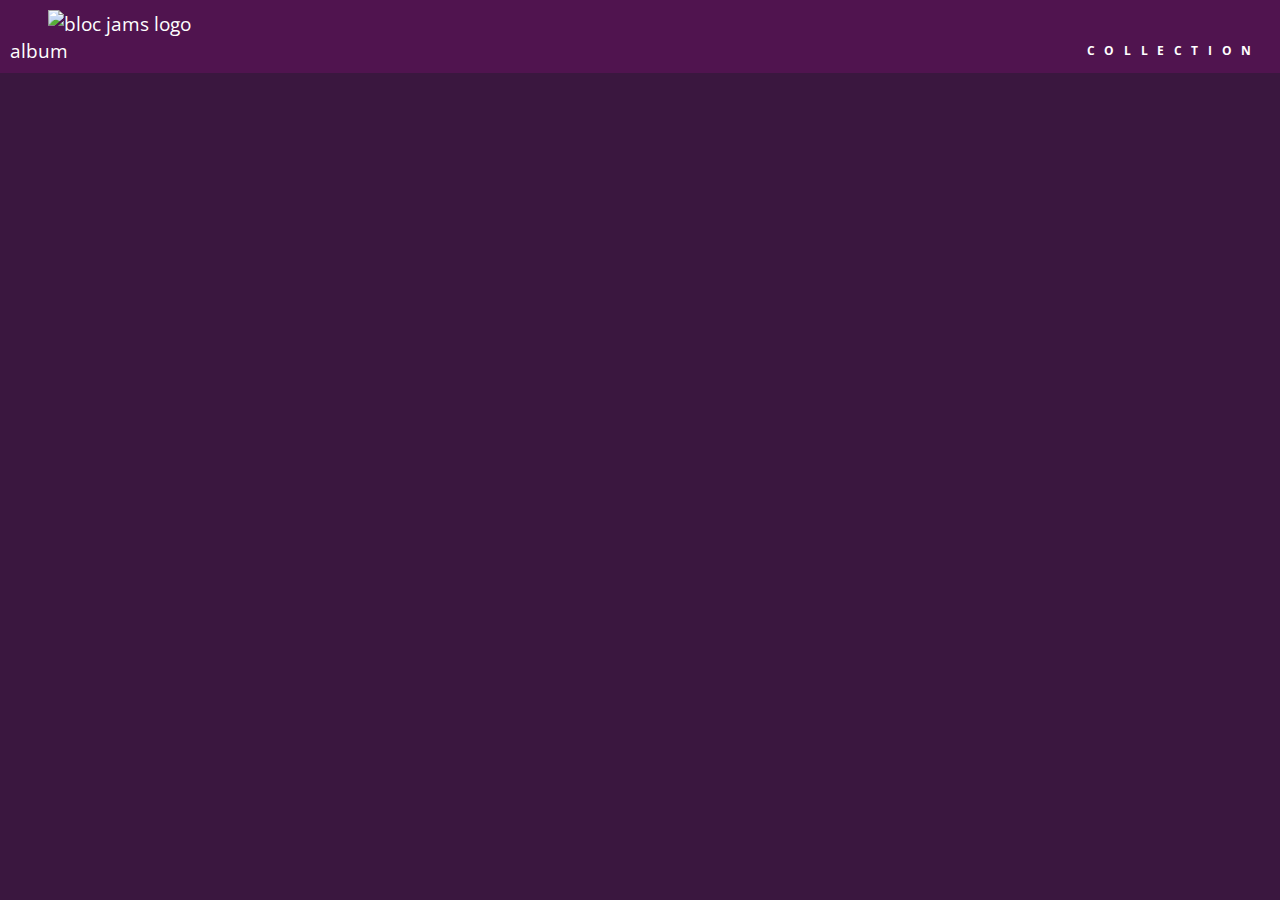
==== app/pages/index.html @ 01dfabff "Closer to working" ====
<!DOCTYPE html>
<html ng-app="ralphApp">
<head lang="en">
    <meta charset="UTF-8">
    <title>Bloc Jams Angular</title>
    <meta name="viewport" content="width=device-width, initial-scale=1">
    <link rel="stylesheet" type="text/css" href="http://fonts.googleapis.com/css?family=Open+Sans:400,800,600,700,300">
    <link rel="stylesheet" type="text/css" href="http://code.ionicframework.com/ionicons/2.0.1/css/ionicons.min.css">
    <link rel="stylesheet" type="text/css" href="../styles/normalize.css">
    <link rel="stylesheet" type="text/css" href="../styles/main.css">
    <link rel="stylesheet" type="text/css" href="../styles/landing.css">
    <link rel="stylesheet" type="text/css" href="../styles/collection.css">
    <link rel="stylesheet" type="text/css" href="../styles/album.css">
</head>
<body class="landing">
    <nav class="navbar"> <!-- nav bar -->
        <a ui-sref="landing" class="logo">
            <img src="../assets/images/bloc-logo-white.png" alt="bloc jams logo">
        </a>
        <div class="links-container">
            <a ui-sref="collection" class="navbar-link">collection</a>
        </div> 
        <!-- Throw-away code to test the album state -->
        <div class="album-container">
            <a ui-sref="album" class="navbar-link">album</a>
        </div> 
    </nav>
    <div ui-view></div>
    <script src="https://ajax.googleapis.com/ajax/libs/angularjs/1.2.24/angular.min.js"></script>
    <!-- <script src="https://cdnjs.cloudflare.com/ajax/libs/angular-ui-router/0.2.15/angular-ui-router.min.js"></script> -->
    <script src="//angular-ui.github.io/ui-router/release/angular-ui-router.js"></script>
    <script src="../scripts/app.js"></script>
</body>
</html>
---- app/styles/main.css ----
*, *:before, *:after {
 -moz-box-sizing: border-box;
 -webkit-box-sizing: border-box;
 box-sizing: border-box;
}

.container {
 margin: 0 auto;
 max-width: 64rem;
}

.container.narrow {
    max-width: 56rem;
}
 
/* Medium and small screens (640px) */
@media (min-width: 40rem) {
    html { font-size: 112%; }
 
    .column {
        float: left;
        padding-left: 1rem;
        padding-right: 1rem;
    }

    .column.full { width: 100%; }
    .column.two-thirds { width: 66.7%; }
    .column.half { width: 50%; }
    .column.third { width: 33.3%; }
    .column.fourth { width: 25%; }
    .column.flow-opposite { float: right; }  
}

.clearfix:before,
.clearfix:after {
    content: " ";
    display: table;
}

.clearfix:after {
    clear: both;
}

/* Large screens (1024px) */
@media (min-width: 64rem) {
    html { font-size: 120%; }
}

html {
    height: 100%; /* makes sure our HTML takes up 100% of the browser window */
}
 
body {
    font-family: 'Open Sans'; /* sets our font to the "Open Sans" typeface */
    color: white; /* sets the text color to white */
    min-height: 100%; /* says the height of the body must be, at minimum, 100% of the window */
}
 
.navbar {
    position: relative;
    padding: 0.5rem;
    background-color: rgb(101,18,95);
    /* #1 */
    background-color: rgba(101,18,95,0.5);
    /* #2 */
    z-index: 1;
}
 
 .navbar .logo {
    position: relative; /* positioning will be explained in a resource */
    left: 2rem;
    cursor: pointer; /* produces the finger-pointer icon when you hover over the logo */
}

.navbar .links-container {
    display: table;
    position: absolute;
    top: 0;
    right: 0;
    height: 100px;
    color: white;
    /* #3 */
    text-decoration: none;
}

.links-container .navbar-link {
    display: table-cell;
    position: relative;
    height: 100%;
    padding-left: 1rem;
    padding-right: 1rem;
    /* #4 */
    vertical-align: middle;
    color: white;
    font-size: 0.625rem;
    letter-spacing: 0.5rem;
    font-weight: 700;
    text-transform: uppercase;
    /* #3 */
    text-decoration: none;
    cursor: pointer;
}

/* #5 */
.links-container .navbar-link:hover {
    color: rgb(233,50,117);
}
---- app/styles/landing.css ----
body.landing {
     background-color: rgb(58,23,63); /* sets the background color to an RGB value (see below) */
}
.hero-content {
     position: relative; 
     min-height: 600px; /* hero content element must be _at least_ 600 pixels */
     background-image: url(../assets/images/bloc_jams_bg.jpg);
     background-repeat: no-repeat;
     background-position: center center;
     background-size: cover;
 }

 .hero-content .hero-title {
     position: absolute;             /* positioning will be explained in a resource */
     top: 40%;                       /* positioning will be explained in a resource */
     -webkit-transform: translateY(-50%);
     -moz-transform: translateY(-50%);
     -ms-transform: translateY(-50%);
     transform: translateY(-50%);
     width: 100%;                    /* makes sure the title inhabits the full width of its container */
     text-align: center;             /* aligns text in the horizontal center of the element */
     font-size: 4rem;                /* specifies the size of the font in root em units */
     font-weight: 300;               /* makes the font thinner or lighter weight */
     text-transform: uppercase;      /* transforms the text to be all uppercase lettering */
     letter-spacing: 0.5rem;         /* puts 0.5 root ems worth of space between each letter */
     text-shadow: 1px 1px 0px rgb(58,23,63); /* creates a shadow underneath the text for readability over the image */
 }

 .selling-points {
     position: relative;
     -webkit-box-sizing: border-box;
     -moz-box-sizing: border-box;
 }
 
 .point {
     position: relative;
     padding: 2rem;
     text-align: center;
     opacity: 0;
     -webkit-transform: scaleX(0.9) translateY(3rem);
     -moz-transform: scaleX(0.9) translateY(3rem);
     transform: scaleX(0.9) translateY(3rem);
     -webkit-transition: all 0.25s ease-in-out;
     -moz-transition: all 0.25s ease-in-out;
     transition: all 0.25s ease-in-out;
     -webkit-transition-delay: 0.2s;
     -moz-transition-delay: 0.2s;
     transition-delay: 0.2s;
 }
 
 .point .point-title {
     font-size: 1.25rem;
 }
 
 .ion-music-note,
 .ion-radio-waves,
 .ion-iphone {
     color: rgb(233,50,117);
     font-size: 5rem;
 }
---- app/styles/collection.css ----
body.collection {
    background-image: url(../assets/images/blurred_backgrounds/blur_bg_2.jpg);
    background-repeat: repeat-y;
    background-position: center center;
    background-size: cover;
}

.album-covers {
    position: relative;
}

.collection-album-container {
    position: relative;
    margin-top: 30px;
    margin-bottom: 20px;
    text-align: center;
}

.collection-album-container .caption {
    margin-top: 10px;
}

.collection-album-container .caption p {
    font-size: 1rem;
    font-weight: 300;
    color: rgba(255, 255, 255, 0.6);
}

.collection-album-container .caption p a {
    color: rgba(255, 255, 255, 0.6);
}

.collection-album-container .caption p a.album-name {
    color: white;
}

.collection-album-container img {
    width: 80%;
}
---- app/styles/album.css ----
body.album {
    background-image: url(../assets/images/blurred_backgrounds/blur_bg_3.jpg);
    background-repeat: repeat-y;
    background-position: center center;
    background-size: cover;
    padding-bottom: 150px;
}

.album-cover-art {
    position: relative;
    left: 20%;
    margin-top: 1rem;
    width: 60%;
}

.album-view-details {
    position: relative;
    top: 1.5rem;
    padding: 1rem;
}

.album-view-details .album-view-title {
    font-weight: 300;
    font-size: 2rem;
}

.album-view-details .album-view-artist {
    font-weight: 300;
    font-size: 1.5rem;
}

.album-view-details .album-view-release-info {
    font-weight: 300;
    font-size: 0.75rem;
}

.album-view-song-list {
    width: 90%;
    margin: 1.5rem auto;
    font-weight: 300;
    font-size: 0.75em;
}

.album-view-song-item {
    height: 3rem;
    /* #1 */
    border-bottom: 1px solid rgba(255,255,255,0.5);
}

.song-item-number {
    width: 5%;
    min-width: 30px;
}

.song-item-title {
    width: 80%;
}

.song-item-duration {
    width: 10%;
}

.song-item-repeats {
    width: 5%;
    text-align: center;
}

th {
    text-align: left;
}

.album-song-button {
    text-align: center;
    font-size: 14px;
    background-color: white;
    color: rgb(210, 40, 123);
    border-radius: 50% 50%;
    display: inline-block;
    width: 28px;
    height: 28px;
}

.album-song-button:hover {
    cursor: pointer;
    color: white;
    background-color: rgb(210, 40, 123);
}

.album-song-button span {
    line-height: 28px;
}

.album-song-button .fa-play {
    padding-left: 5px;
}

.album-song-listing td {
    vertical-align: middle;
}

/* #2 */
@media (max-width: 40rem) and (min-width: 20rem) {
    .album-view-details {
        text-align: center
    }
    
    .album-view-title {
        margin-top: 0;   
    }
}

/* #3 */
@media (max-width: 64rem) and (min-width: 20rem) {
   body.album {
        padding-bottom: 200px;
    }
   .album-view-song-list {
        position: relative;
        top: 1rem;
        width: 80%;
        margin: auto;
    }
}
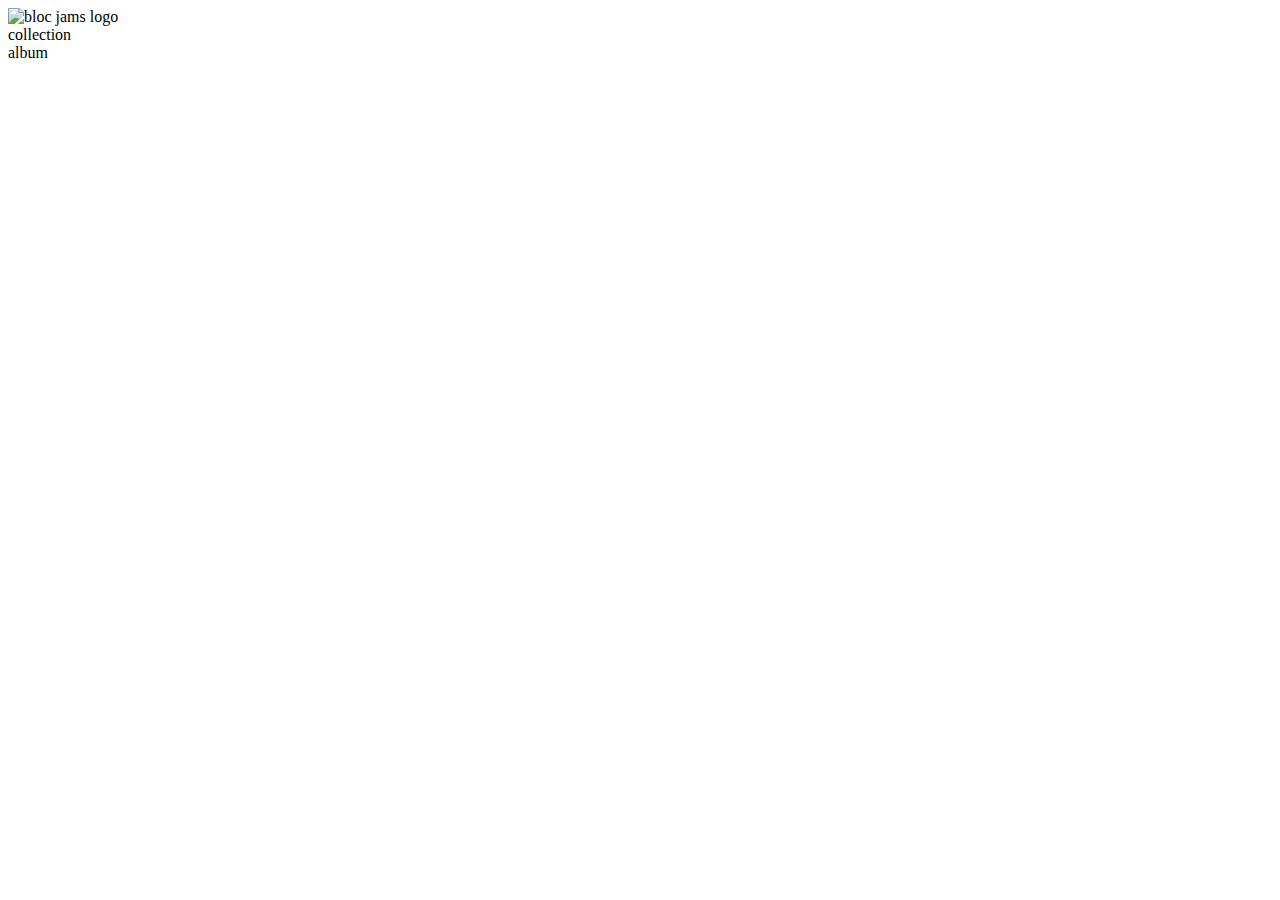
==== commit 358de142: "Completed angular-intro-4 assignment" ====
--- a/app/pages/index.html
+++ b/app/pages/index.html
@@ -6,16 +6,16 @@
     <meta name="viewport" content="width=device-width, initial-scale=1">
     <link rel="stylesheet" type="text/css" href="http://fonts.googleapis.com/css?family=Open+Sans:400,800,600,700,300">
     <link rel="stylesheet" type="text/css" href="http://code.ionicframework.com/ionicons/2.0.1/css/ionicons.min.css">
-    <link rel="stylesheet" type="text/css" href="../styles/normalize.css">
-    <link rel="stylesheet" type="text/css" href="../styles/main.css">
-    <link rel="stylesheet" type="text/css" href="../styles/landing.css">
-    <link rel="stylesheet" type="text/css" href="../styles/collection.css">
-    <link rel="stylesheet" type="text/css" href="../styles/album.css">
+    <link rel="stylesheet" type="text/css" href="/styles/normalize.css">
+    <link rel="stylesheet" type="text/css" href="/styles/main.css">
+    <link rel="stylesheet" type="text/css" href="/styles/landing.css">
+    <link rel="stylesheet" type="text/css" href="/styles/collection.css">
+    <link rel="stylesheet" type="text/css" href="/styles/album.css">
 </head>
 <body class="landing">
     <nav class="navbar"> <!-- nav bar -->
         <a ui-sref="landing" class="logo">
-            <img src="../assets/images/bloc-logo-white.png" alt="bloc jams logo">
+            <img src="/assets/images/bloc-logo-white.png" alt="bloc jams logo">
         </a>
         <div class="links-container">
             <a ui-sref="collection" class="navbar-link">collection</a>
@@ -29,6 +29,9 @@
     <script src="https://ajax.googleapis.com/ajax/libs/angularjs/1.2.24/angular.min.js"></script>
     <!-- <script src="https://cdnjs.cloudflare.com/ajax/libs/angular-ui-router/0.2.15/angular-ui-router.min.js"></script> -->
     <script src="//angular-ui.github.io/ui-router/release/angular-ui-router.js"></script>
-    <script src="../scripts/app.js"></script>
+    <script src="/scripts/app.js"></script>
+    <script src="/scripts/fixtures.js"></script>
+    <script src="/scripts/collection.js"></script>
+ 
 </body>
 </html>
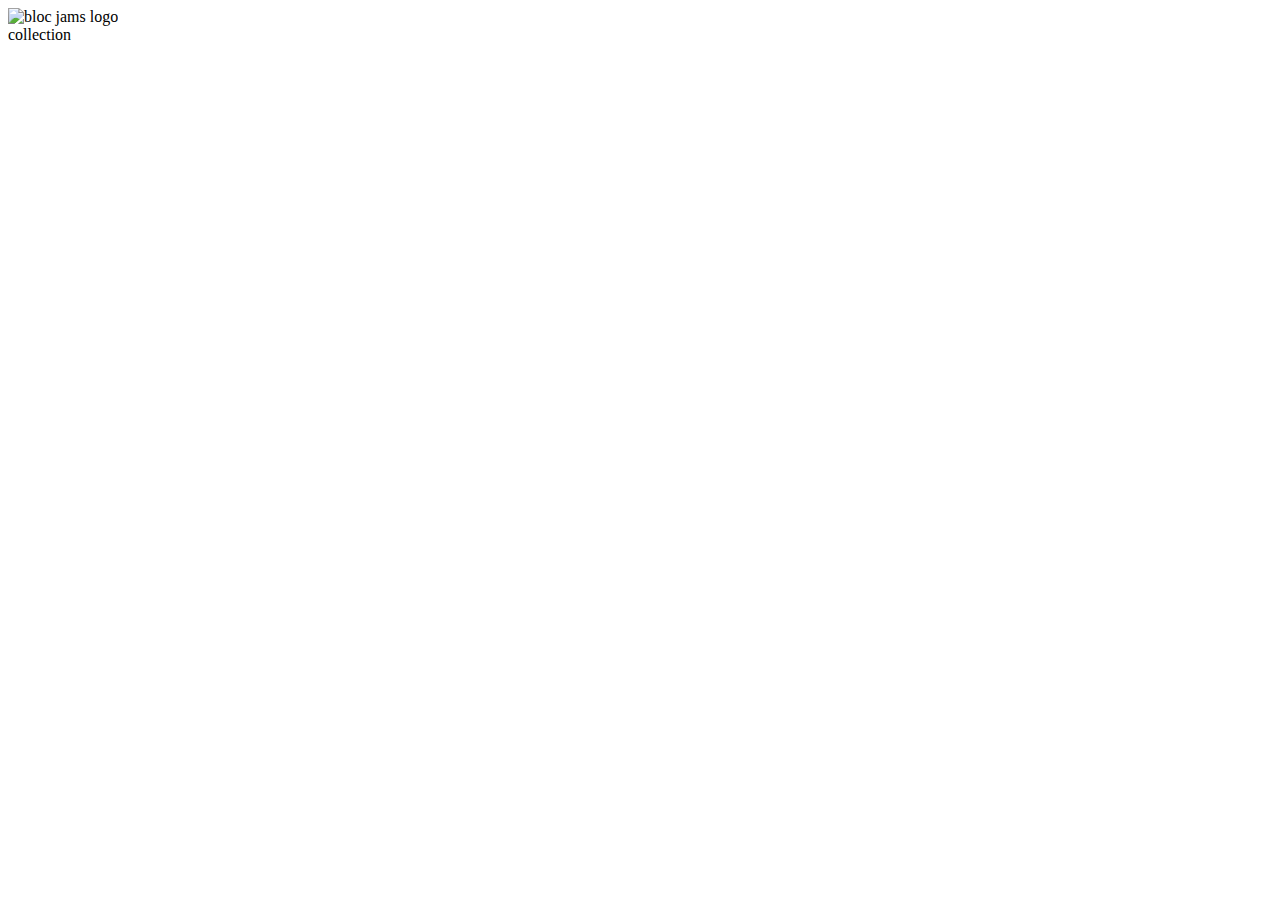
==== commit 045e2e6d: "Added album factory, other JD suggestions for lesson 4" ====
--- a/app/pages/index.html
+++ b/app/pages/index.html
@@ -20,10 +20,6 @@
         <div class="links-container">
             <a ui-sref="collection" class="navbar-link">collection</a>
         </div> 
-        <!-- Throw-away code to test the album state -->
-        <div class="album-container">
-            <a ui-sref="album" class="navbar-link">album</a>
-        </div> 
     </nav>
     <div ui-view></div>
     <script src="https://ajax.googleapis.com/ajax/libs/angularjs/1.2.24/angular.min.js"></script>
